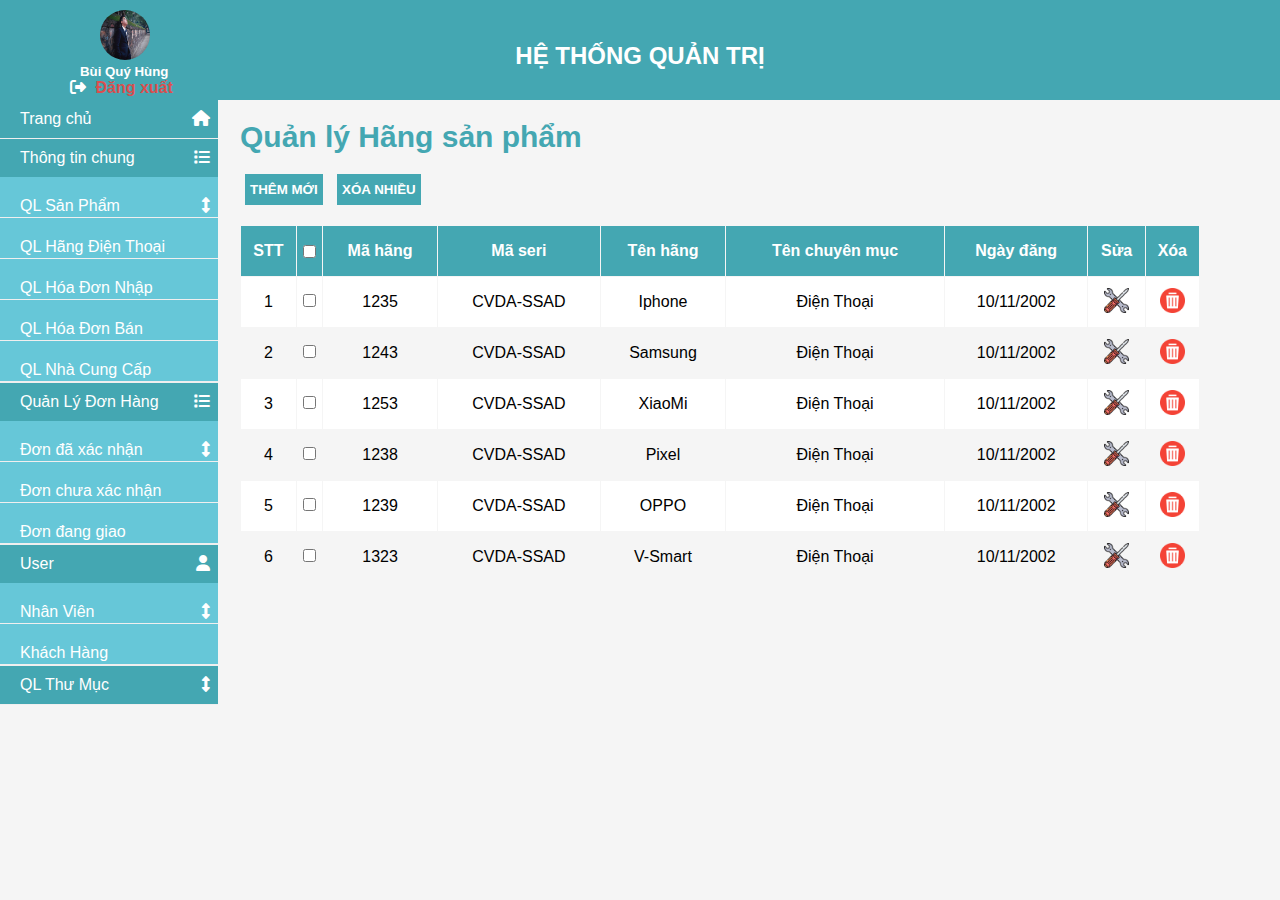
==== admin-HangSP.html @ cdc8796c "Version 10" ====
<!DOCTYPE html>
<html lang="en">
<head>
    <meta charset="UTF-8">
    <script src="jquery-3.6.4.min.js"></script>
    <meta http-equiv="X-UA-Compatible" content="IE=edge">
    <meta name="viewport" content="width=device-width, initial-scale=1.0">
    <title>Admin</title>
    <link rel="stylesheet" href="admin-Style.css">
    <link rel="stylesheet" href="./fontawesome-free-6.4.2-web/fontawesome-free-6.4.2-web/css/all.min.css">

    <script>
        $(document).ready(function(){
            $(".nav-down").click(function(){
				$(this).children().children().slideToggle();
			})
        })
    </script>
</head>
<body>
    <div id="header">
        <img src="./TGDD_Picture/bbqqhh.jpg"><h5 style="color:#fff; padding-left: 80px;">Bùi Quý Hùng</h5>
        <div class="sign-out">
            <i class="fa-solid fa-right-from-bracket"></i>
            <a href="index.html"class="text">Đăng xuất</a>
        </div>
        <h2>HỆ THỐNG QUẢN TRỊ</h2>   
    </div>
    <div id="container">
        <div id="left">
            <ul id="nav">
                <li><a><i class="fa-solid fa-house"></i>Trang chủ</a></li>
                <li class="nav-down"><a><i class="fa-solid fa-list"></i>Thông tin chung</a>
                    <ul class="subnav">
                        <li><a href="admin-SP.html">QL Sản Phẩm<i class="fa-solid fa-up-down"></i></a></li>
                        <li><a href="admin-HangSP.html">QL Hãng Điện Thoại</a></li>
                        <li><a href="admin-HDNhap.html">QL Hóa Đơn Nhập</a></li>
                        <li><a href="admin-HDBan.html">QL Hóa Đơn Bán</a></li>
                        <li><a href="admin-NCC.html">QL Nhà Cung Cấp</a></li>
                    </ul>
                </li>
                <li class="nav-down"><a><i class="fa-solid fa-list"></i>Quản Lý Đơn Hàng</a>
                    <ul class="subnav">
                        <li><a>Đơn đã xác nhận<i class="fa-solid fa-up-down"></i></a></li>
                        <li><a>Đơn chưa xác nhận</a></li>
                        <li><a>Đơn đang giao</a></li>
                    </ul>
                </li>
                <li class="nav-down"><a><i class="fa-solid fa-user"></i>
                    User</a>
                    <ul class="subnav">
                        <li><a>Nhân Viên<i class="fa-solid fa-up-down"></i></a></li>
                        <li><a>Khách Hàng</a></li>
                    </ul>
                </li>
                <li class="nav-down"><a>QL Thư Mục<i class="fa-solid fa-up-down"></i></a></li>
            </ul>
        </div>
        <div id="right">
            <div id="right-top">
                <h2>Quản lý Hãng sản phẩm</h2>
                <input type="button" value="thêm mới">
                <input type="button" value="xóa nhiều">
            </div>
            <table>
                <tr>
                    <th>STT</th>
                    <th><input type="checkbox" name="" id=""></th>
                    <th>Mã hãng</th>
                    <th>Mã seri</th>
                    <th>Tên hãng</th>
                    <th>Tên chuyên mục </th>
                    <th>Ngày đăng</th>
                    <th>Sửa </th>
                    <th>Xóa</th>
                </tr>
                <tr>
                    <td>1</td>
                    <td><input type="checkbox" name="" id=""></td>
                    <td>1235</td>
                    <td>CVDA-SSAD</td>
                    <td>Iphone</td>
                    <td>Điện Thoại</td>
                    <td>10/11/2002</td>
                    <td><img src="./TGDD_Picture/sua.png"></td>
                    <td><img src="./TGDD_Picture/xoa.png"></td>
                </tr>
                <tr>
                    <td>2</td>
                    <td><input type="checkbox" name="" id=""></td>
                    <td>1243</td>
                    <td>CVDA-SSAD</td>
                    <td>Samsung</td>
                    <td>Điện Thoại</td>
                    <td>10/11/2002</td>
                    <td><img src="./TGDD_Picture/sua.png"></td>
                    <td><img src="./TGDD_Picture/xoa.png"></td>
                </tr>
                <tr>
                    <td>3</td>
                    <td><input type="checkbox" name="" id=""></td>
                    <td>1253</td>
                    <td>CVDA-SSAD</td>
                    <td>XiaoMi</td>
                    <td>Điện Thoại</td>
                    <td>10/11/2002</td>
                    <td><img src="./TGDD_Picture/sua.png"></td>
                    <td><img src="./TGDD_Picture/xoa.png"></td>
                </tr>
                <tr>
                    <td>4</td>
                    <td><input type="checkbox" name="" id=""></td>
                    <td>1238</td>
                    <td>CVDA-SSAD</td>
                    <td>Pixel</td>
                    <td>Điện Thoại</td>
                    <td>10/11/2002</td>
                    <td><img src="./TGDD_Picture/sua.png"></td>
                    <td><img src="./TGDD_Picture/xoa.png"></td>
                </tr>
                <tr>
                    <td>5</td>
                    <td><input type="checkbox" name="" id=""></td>
                    <td>1239</td>
                    <td>CVDA-SSAD</td>
                    <td>OPPO</td>
                    <td>Điện Thoại</td>
                    <td>10/11/2002</td>
                    <td><img src="./TGDD_Picture/sua.png"></td>
                    <td><img src="./TGDD_Picture/xoa.png"></td>
                </tr>
                <tr>
                    <td>6</td>
                    <td><input type="checkbox" name="" id=""></td>
                    <td>1323</td>
                    <td>CVDA-SSAD</td>
                    <td>V-Smart</td>
                    <td>Điện Thoại</td>
                    <td>10/11/2002</td>
                    <td><img src="./TGDD_Picture/sua.png"></td>
                    <td><img src="./TGDD_Picture/xoa.png"></td>
                </tr>
            </table>
        </div>
    </div>
</body>
</html>
---- admin-Style.css ----
*{
    margin: 0;
    font-family: Arial, Helvetica, sans-serif;
    box-sizing: border-box;
}
body{
    background-color: #f5f5f5;
}
#header{
    height: 100px;
    width: 100%;
    background-color: #44a7b2;
    position: fixed;
}
#header img{
    width: 50px;
    height: 50px;
    margin-left: 100px;
    margin-top: 10px;
    border-radius: 50px;
}
#header a{
    margin-left: 5px;
    text-decoration: none;
}
#header i{
    margin-left: 70px;
    text-decoration: none;
    color: #fff;
}
#header h2{
    text-align: center;
    margin-top: -55px;
    color: #fff;
}
.text{
    color: rgb(219, 78, 78);
    font-weight: bold;
}
#container{
    margin-top: 0px;
}
#left{
    width: 17%;
    float: left;
    top:100px;
    margin-top: 100px;

}
#nav{
    padding-left: 0px;
}
#nav>li>a{
    background-color: #44a7b2;
    color: #ffff;
}
#nav li a,
#nav .subnav li{
    padding: 10px 0;
    display: block;
    /* padding-left: 10px; */

}
.subnav li a{
    height: 20px;
}
.subnav a{
    text-decoration: none;
    color: #ffffff;
}
#nav .subnav {
    margin-left: 0px;
    padding-inline-start: 0px;
    background-color: #66c7d8;
    color: #fff;
    /* display: none; */
}

#nav li {
    list-style-type: none;
    border-bottom: #f0efef solid 1px;

}
#nav li a{
    padding-left: 20px;
}
#nav li i{
    float: right;
    margin-right: 8px;
    text-align: center;
}
#right{
    margin-left: 240px ;
    width: 75%;
}
#right-top{

    padding-top: 120px;
}
#right h2{
    color: #44a7b2;
    font-size: 30px;
    font-weight: bold;
}
#right i{
    margin-right: 10px;
}
#right tr td img{
    width: 25px;
    height: 25px;
}
#right input{
    background-color: #44a7b2;
    color: #fff;
    border: #fff;
    font-weight: bold;
    padding: 8px 5px;
    margin: 20px 5px;
    text-transform: uppercase;
}
#right table{
    width: 100%;
    margin: 0;
    border-spacing:1px ; 
}
#right table th{
    background-color: #44a7b2;
    color: #fff;
    /* padding: 0px 10px;  */
    line-height: 0px;
    height: 50px;
    
}
#right table input{
    margin: 0;
}
#right table td{
    text-align: center;
    height: 50px;
    margin: 0px;
}
table th:nth-child(odd){  
    background-color:#eee;
}
table tr:nth-child(even){
    background-color:white;
}
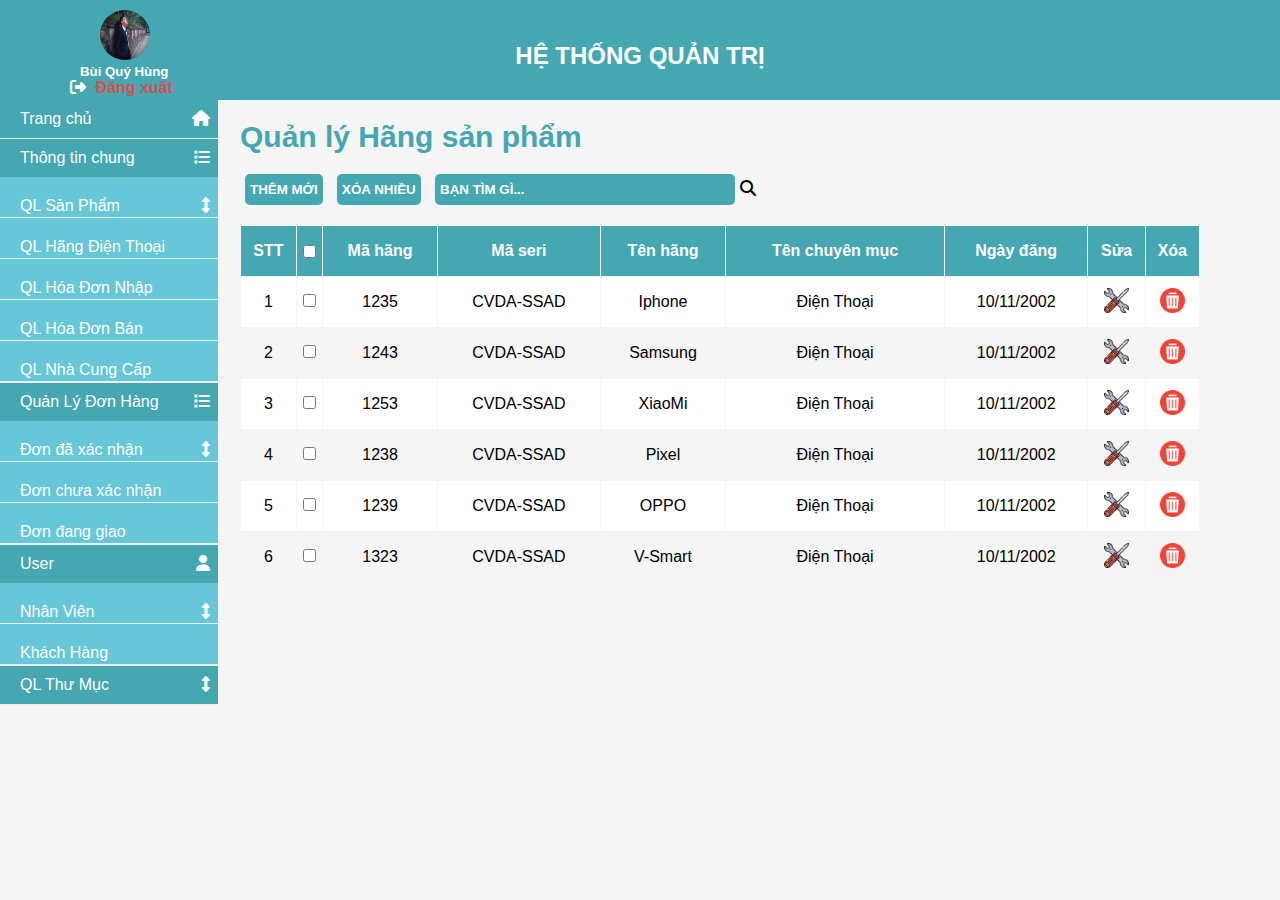
==== commit 8a2645a2: "version10.0" ====
--- a/admin-HangSP.html
+++ b/admin-HangSP.html
@@ -61,6 +61,7 @@
                 <h2>Quản lý Hãng sản phẩm</h2>
                 <input type="button" value="thêm mới">
                 <input type="button" value="xóa nhiều">
+                <input id="inputSearch" type ="text" placeholder="Bạn tìm gì..."><i class="fa-sharp fa-solid fa-magnifying-glass" style="cursor: pointer;"></i>
             </div>
             <table>
                 <tr>
--- a/admin-Style.css
+++ b/admin-Style.css
@@ -93,8 +93,15 @@
     margin-left: 240px ;
     width: 75%;
 }
+#inputSearch{
+    width: 300px;
+    color: #eee;
+    border-radius: 5px;
+}
+::placeholder { 
+    color: #fff;     /* Firefox, Chrome, Opera */
+}
 #right-top{
-
     padding-top: 120px;
 }
 #right h2{
@@ -117,6 +124,7 @@
     padding: 8px 5px;
     margin: 20px 5px;
     text-transform: uppercase;
+    border-radius: 5px;
 }
 #right table{
     width: 100%;
